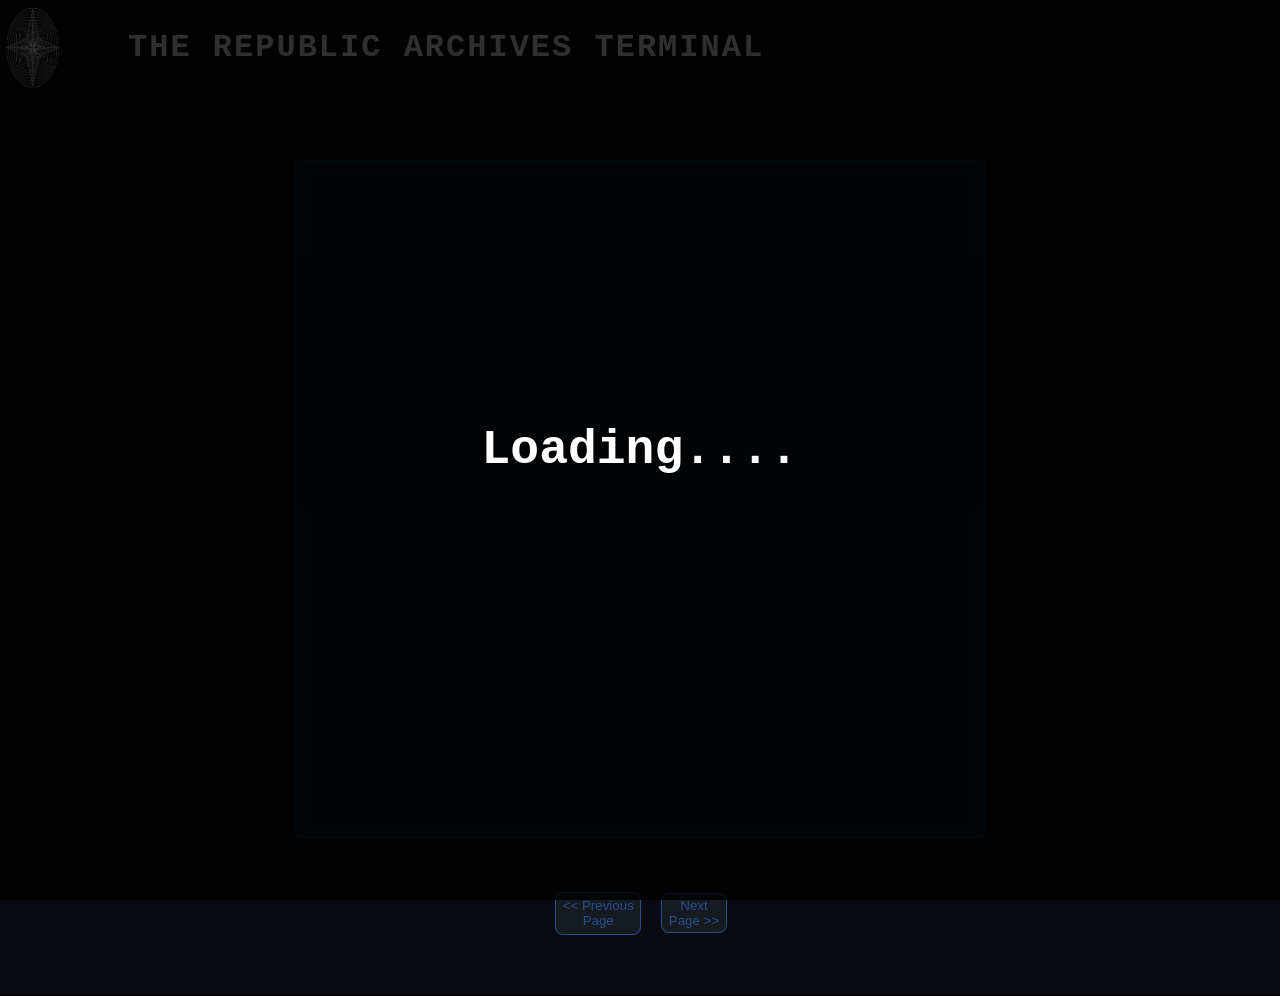
==== cards.html @ 9a9b4e53 "Making logic D.R.Y and using only 2 html files instead of multiple, have to organize logic" ====
<!DOCTYPE html>
<html lang="en">
<head>
    <meta charset="UTF-8">
    <meta name="viewport" content="width=device-width, initial-scale=1.0">
    <title>People in Star Wars</title>
    <link href="./media/styles.css" rel="stylesheet">
    <script type = "module" src="./logic/people.js" defer></script>
</head>
<body>
    <header class = "header">
        <a href="./index.html"><img src="./media/images/Republic_Archives logo" alt="this is the logo"></a>
        <h1>The Republic Archives Terminal</h1>
    </header>
    <main>
        <ul class="cardArea">
        </ul>
        <nav>
            <ul class="pageNav">
                <li><button id="previousPage"><< Previous Page</button></li>
                <li><button id="nextPage">Next Page >></button></li>
            </ul>
        </nav>
    </main>
    
</body>
</html>
---- media/styles.css ----
* {
    margin: 0;
    padding: 0;
    box-sizing: border-box;
}

#mainPage {/*index.html main page*/
    display: grid;
    grid-template-columns: 3fr 3fr 1fr;
    grid-template-areas: 
    "header header header" 
    "nav nav nav" 
}

.header {/*This is the header no matter what page*/
    display: flex;
    grid-area: header;
    width: 100%;
    height: 6rem;
    border-bottom: 1px solid black;
    gap: 5%;
    align-items: center;
    background-color:#0a0b10;
}

.header h1 {
    font-family: 'Courier New', Courier, monospace;
    text-transform: uppercase;
    letter-spacing: 2px;
    color: #e6edf3;
}

.header a {
    display: inline-block;
    height: 100%;
    width: 5%;
}

.header a img {
    display: block;
    mix-blend-mode: screen;
    height: 100%;
    width: 100%;
}

main {/*Main style below header*/
    display: flex;
    justify-content: space-between;
    padding: 5%;
    grid-area: nav;
    height: 100vh;
    border-bottom: 1px solid black;
    background-color: #0a0b10;
    align-items: center;
    flex-direction: column;
    height: 100vh;
}

#navigation ul{
    display: grid;
    grid-template-columns: 1fr 1fr;
    height: 80%;
    gap: 2rem;
    width: 50%;
}

#navigation ul li a {/*Navigation section for homepage*/
    display: flex;
    list-style: none;
    height: 90%;
    background-color: #161b22;
    border-radius: 10px;
    width: 90%;
    justify-content: center;
    align-items: center;
    color: rgba(59, 130, 246, 0.5);
    border: 1px solid rgba(59, 130, 246, 0.7);
    font-family: 'Courier New', Courier, monospace;
    box-shadow: 0 0 15px;
    margin: 0 auto;
    text-decoration: none;
}

#navigation ul li a:hover {
    cursor: pointer;
    height: 100%;
    width: 100%;
    font-size: 2.2rem;
}

#navigation ul li {
    display: flex;
    list-style: none;
    height: 90%;
    border-radius: 7px;
    width: 90%;
    justify-content: center;
    align-items: center;
    color: rgba(59, 130, 246, 0.5);
    font-size: 2rem;
    font-family: 'Courier New', Courier, monospace;
    font-weight: 700;
    margin: 0 auto;
}

.cardArea {/*This is where the cards are shown.*/
    display: grid;
    height: 90vh;
    width: 60%;
    grid-template-columns: 1fr 1fr;
    gap: 1rem;
    padding: 3rem;
    align-items: center;
    border: 1px dotted red;
    background-color: rgba(10, 25, 47, 0.4); /* Very dark, sheer blue-tint */
    border: 1px solid rgba(0, 191, 255, 0.2); /* Faint glowing blue border */
    border-radius: 8px;
    box-shadow: inset 0 0 20px rgba(0, 191, 255, 0.1); /* Soft inner glow */
    padding: 20px;
}

.card {/*This is how the people cards are styled*/
    display: flex;
    font-family: 'Courier New', Courier, monospace;
    text-align: center;
    background-color: #161b22;
    border: 1px solid rgba(59, 130, 246, 0.5);
    color: rgba(59, 130, 246, 0.5);
    padding: 2rem;
    border-radius: 10px;
    justify-content: center;
    align-items: center;
    margin: 5%;
    font-size: 20px;
    font-weight: 700;
}

.pageNav {/*This is the next page/ previous page at bottom styling*/
    display: flex;
    color: rgba(59, 130, 246, 0.5);
    margin-top: 15%;
    justify-content: center;
    align-items: center;
    height: 100%;
    width: 100%;
}

.pageNav li {
    list-style: none;
}

.pageNav li button{
    margin: 10%;
    padding: 5%;
    background-color: #161b22;
    color: rgba(59, 130, 246, 0.5);
    border-radius: 8px;
    border: rgba(59, 130, 246, 0.5) 1px solid;
}

.pageNav li button:hover {
    cursor: pointer;
    background-color: rgba(59, 130, 246, 0.5);
    color: #0a0b10;
}

.loadingBox {
    position: fixed;
    inset: 0;
    z-index: 1000;

    background-color: rgba(0,0,0, 0.8);

    display: flex;
    justify-content: center;
    align-items: center;

    color: white;
    font-size: 2rem;
    font-family: 'Courier New', Courier, monospace;
}
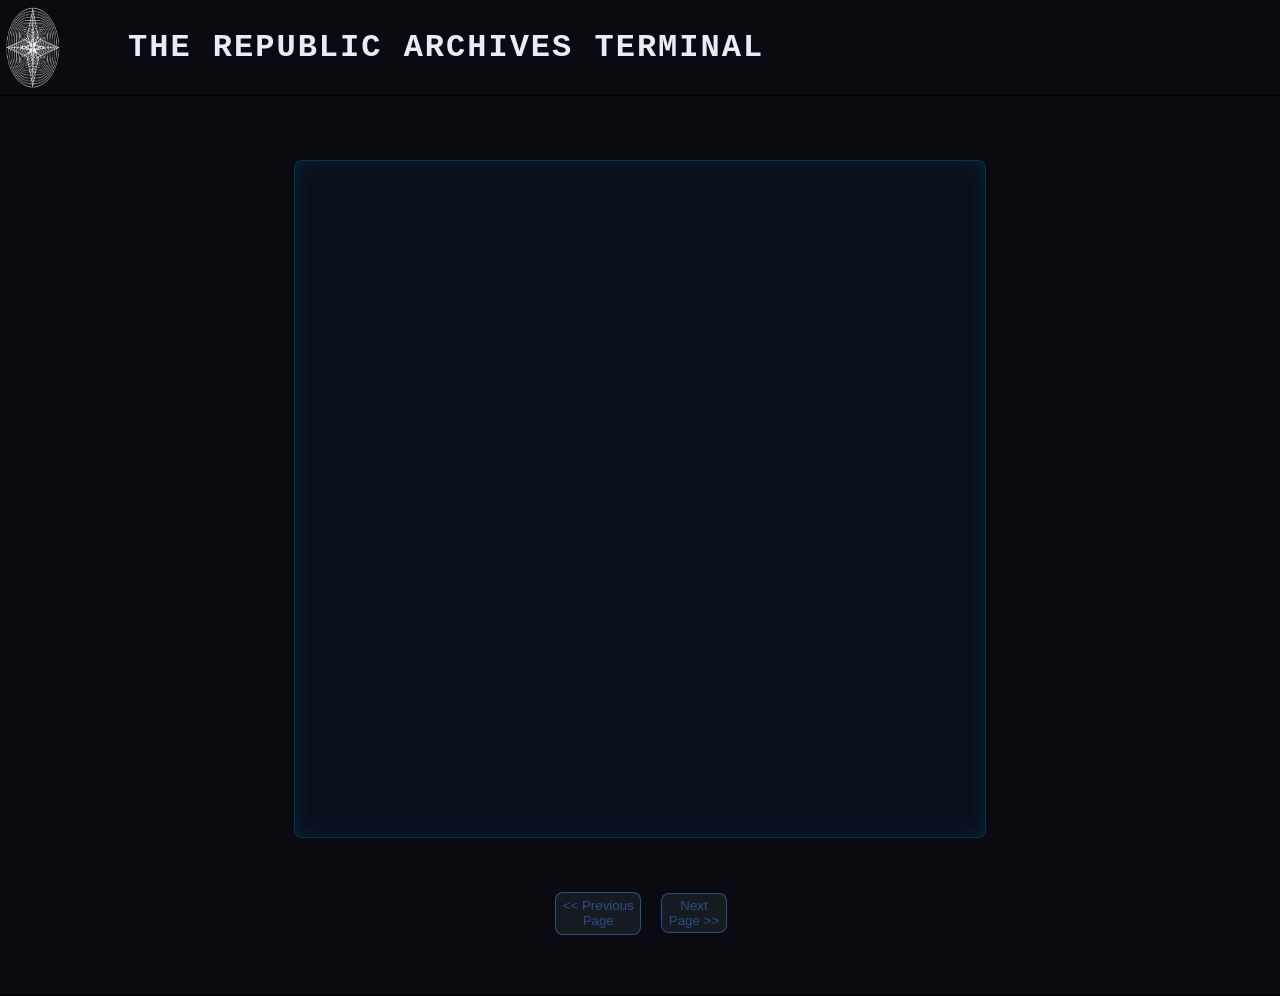
==== commit 95247bf1: "Just did SOC with the logic, had information from menu buttons pushed into function on next html pag" ====
--- a/cards.html
+++ b/cards.html
@@ -5,7 +5,7 @@
     <meta name="viewport" content="width=device-width, initial-scale=1.0">
     <title>People in Star Wars</title>
     <link href="./media/styles.css" rel="stylesheet">
-    <script type = "module" src="./logic/people.js" defer></script>
+    <script type = "module" src="./logic/cards.js" defer></script>
 </head>
 <body>
     <header class = "header">
